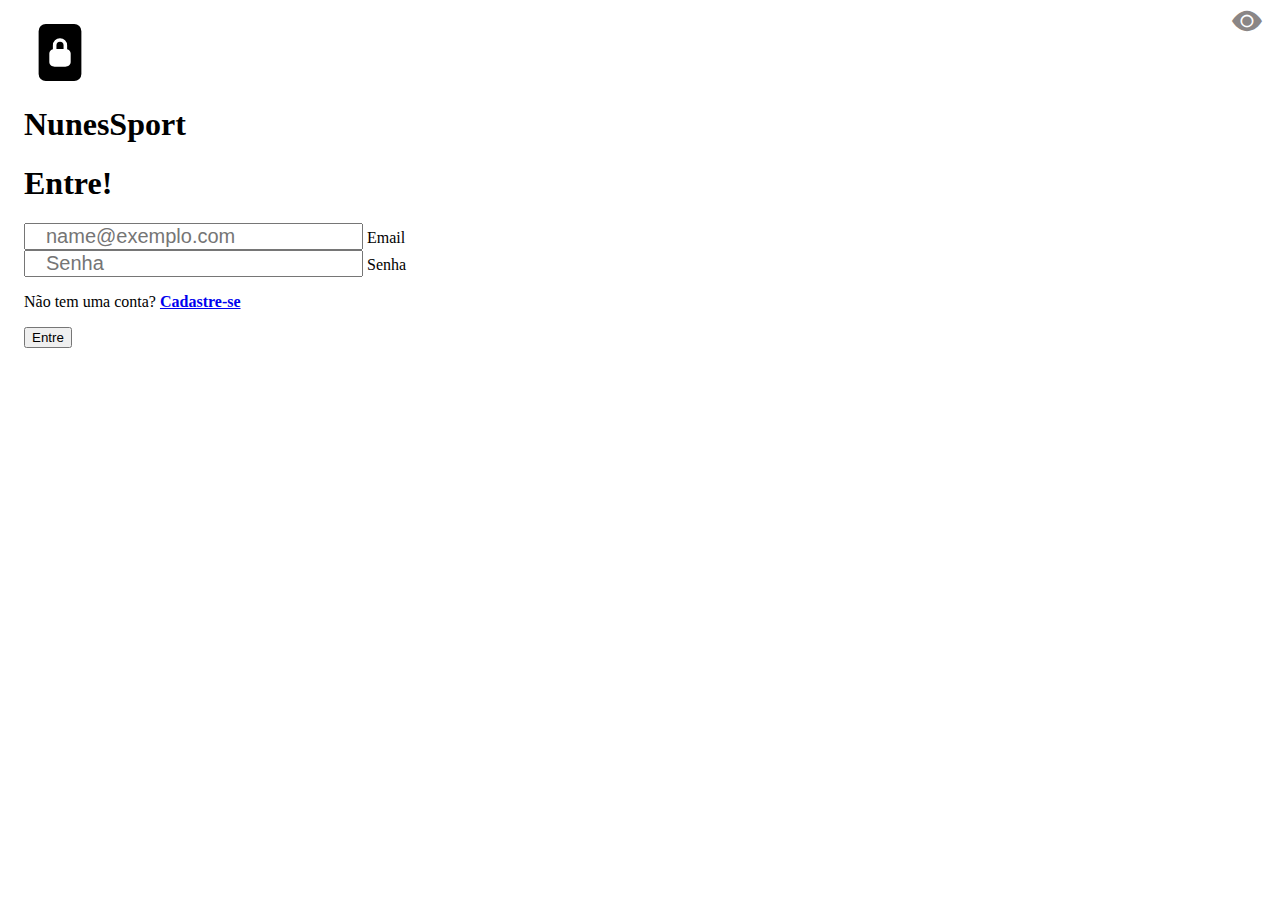
==== index.html @ cc532b09 "Criado a função de mostrar senha, adcionado a lógica e inserido os icons na pagina de login e signin" ====
<!DOCTYPE html>
<!-- NOTE Essa página ser o index.html -->
<html lang="pt-br" class="h-100">
  <head>
    <!-- Required meta tags -->
    <meta charset="utf-8" />
    <meta name="viewport" content="width=device-width, initial-scale=1" />

    <!-- Bootstrap CSS -->
    <link
      href="https://cdn.jsdelivr.net/npm/bootstrap@5.3.2/dist/css/bootstrap.min.css"
      rel="stylesheet"
      integrity="sha384-T3c6CoIi6uLrA9TneNEoa7RxnatzjcDSCmG1MXxSR1GAsXEV/Dwwykc2MPK8M2HN"
      crossorigin="anonymous"
    />

    <link
      rel="stylesheet"
      href="https://cdn.jsdelivr.net/npm/bootstrap-icons@1.11.2/font/bootstrap-icons.min.css"
    />

    <title>NunesSport</title>

    <link rel="stylesheet" href="pages/login/style.css" />
  </head>
  <body
    class="bg-primary-subtle bg-gradient d-flex align-items-center py-4 h-100"
  >
    <main class="w-100 m-auto form-container">
      <form id="form" class="form">
        <svg
          xmlns="http://www.w3.org/2000/svg"
          width="72"
          height="57"
          fill="currentColor"
          class="mb-4 w-100"
          viewBox="0 0 16 16"
        >
          <path d="M7 6a1 1 0 0 1 2 0v1H7z" />
          <path
            d="M12 0H4a2 2 0 0 0-2 2v12a2 2 0 0 0 2 2h8a2 2 0 0 0 2-2V2a2 2 0 0 0-2-2m-2 6v1.076c.54.166 1 .597 1 1.224v2.4c0  
            .816-.781 1.3-1.5 1.3h-3c-.719 0-1.5-.484-1.5-1.3V8.3c0-.627.46-1.058 1-1.224V6a2 2 0 1 1 4 0"
          />
        </svg>

        <h1 class="h2 mb-3 fw-normal text-center">NunesSport</h1>

        <h1 class="h3 mb-3 fw-normal text-center">Entre!</h1>

        <div class="form-floating mb-3">
          <input
            type="email"
            class="form-control"
            id="email"
            placeholder="name@exemplo.com"
          />
          <label for="floatingInput">Email</label>
        </div>
        <div class="form-floating mb-3">
          <input
            type="password"
            class="form-control"
            id="senha"
            placeholder="Senha"
          />
          <label for="floatingInput">Senha</label>
          <i class="bi bi-eye-fill"  id="btn-senha" onclick="showSenha()"></i>
        </div>
        <p class="para1">
          Não tem uma conta?<b>
            <a href="pages/signin/index.html">Cadastre-se</a></b
          >
        </p>

        <button class="btn btn-primary w-100 py-2" type="submit">Entre</button>
      </form>
    </main>
    <script src="shared/checkLogin.js"></script>
    <script src="pages/login/script.js"></script>
  </body>
</html>
---- pages/login/style.css ----
.form-container{
    max-width: 500px;
    padding: 1rem;
    max-width: 600px;
    width: 100%;
}

.form-floating mb-3{
    position: relative;
}

.form-control{
    font-size: 20px;
    padding: 0px 50px 0px 20px;
}

div i{
    font-size: 30px;
    cursor: pointer;
    position: absolute;
    right: 1%;
    top: 5px;
    margin-right: 5px;
    color: #8a8686;
}
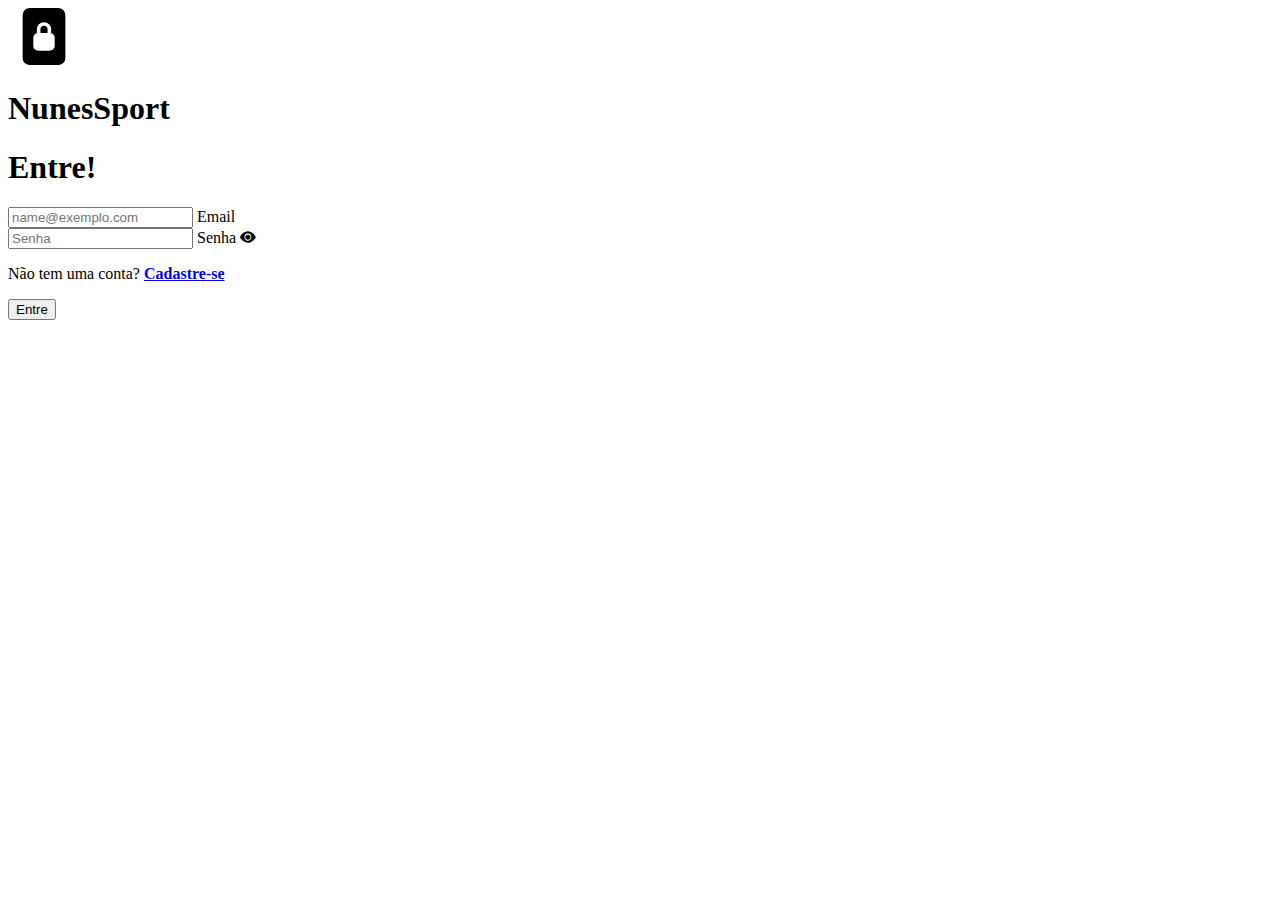
==== commit f7ce0d8b: "Feito novas atualizações" ====
--- a/index.html
+++ b/index.html
@@ -21,7 +21,7 @@
 
     <title>NunesSport</title>
 
-    <link rel="stylesheet" href="pages/login/style.css" />
+    <link rel="stylesheet" href="Nunes-Sports-3.0/pages/login/style.css" />
   </head>
   <body
     class="bg-primary-subtle bg-gradient d-flex align-items-center py-4 h-100"
@@ -68,7 +68,7 @@
         </div>
         <p class="para1">
           Não tem uma conta?<b>
-            <a href="pages/signin/index.html">Cadastre-se</a></b
+            <a href="Nunes-Sports-3.0/pages/signin/index.html">Cadastre-se</a></b
           >
         </p>
 
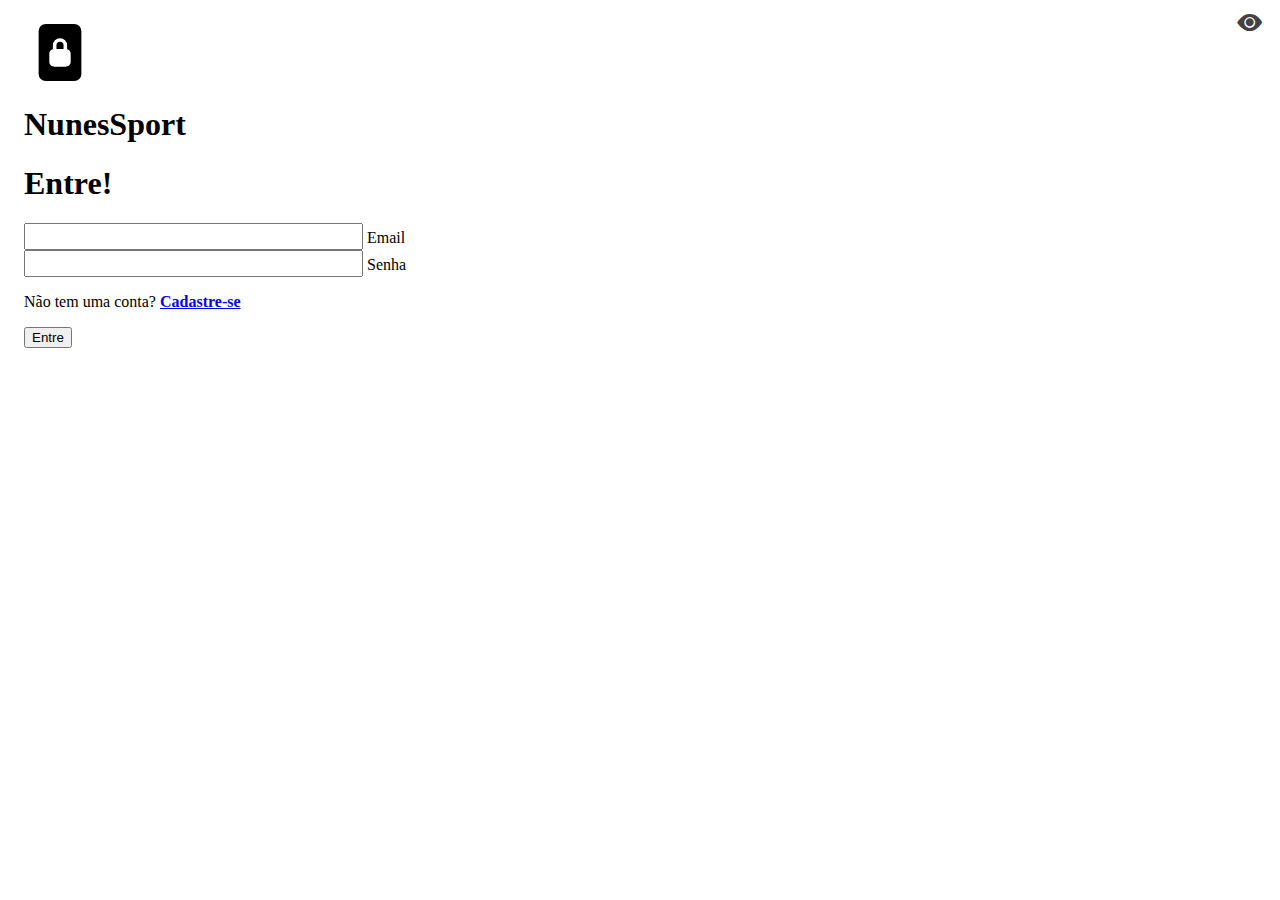
==== commit dd4b1905: "Tirado o elemento dentro do placeholder" ====
--- a/index.html
+++ b/index.html
@@ -21,7 +21,7 @@
 
     <title>NunesSport</title>
 
-    <link rel="stylesheet" href="Nunes-Sports-3.0/pages/login/style.css" />
+    <link rel="stylesheet" href="pages/login/style.css" />
   </head>
   <body
     class="bg-primary-subtle bg-gradient d-flex align-items-center py-4 h-100"
@@ -52,7 +52,7 @@
             type="email"
             class="form-control"
             id="email"
-            placeholder="name@exemplo.com"
+            placeholder=""
           />
           <label for="floatingInput">Email</label>
         </div>
@@ -61,14 +61,14 @@
             type="password"
             class="form-control"
             id="senha"
-            placeholder="Senha"
+            placeholder=""
           />
           <label for="floatingInput">Senha</label>
           <i class="bi bi-eye-fill"  id="btn-senha" onclick="showSenha()"></i>
         </div>
         <p class="para1">
           Não tem uma conta?<b>
-            <a href="Nunes-Sports-3.0/pages/signin/index.html">Cadastre-se</a></b
+            <a href="pages/signin/index.html">Cadastre-se</a></b
           >
         </p>
 
--- a/pages/login/style.css
+++ b/pages/login/style.css
@@ -0,0 +1,25 @@
+.form-container{
+    max-width: 500px;
+    padding: 1rem;
+    max-width: 600px;
+    width: 100%;
+}
+
+.form-floating mb-3{
+    position: relative;
+}
+
+.form-control{
+    font-size: 20px;
+    padding: 0px 50px 0px 20px;
+}
+
+div i{
+    font-size: 25px;
+    cursor: pointer;
+    position: absolute;
+    right: 1%;
+    top: 10px;
+    margin-right: 5px;
+    color: #444242;
+}